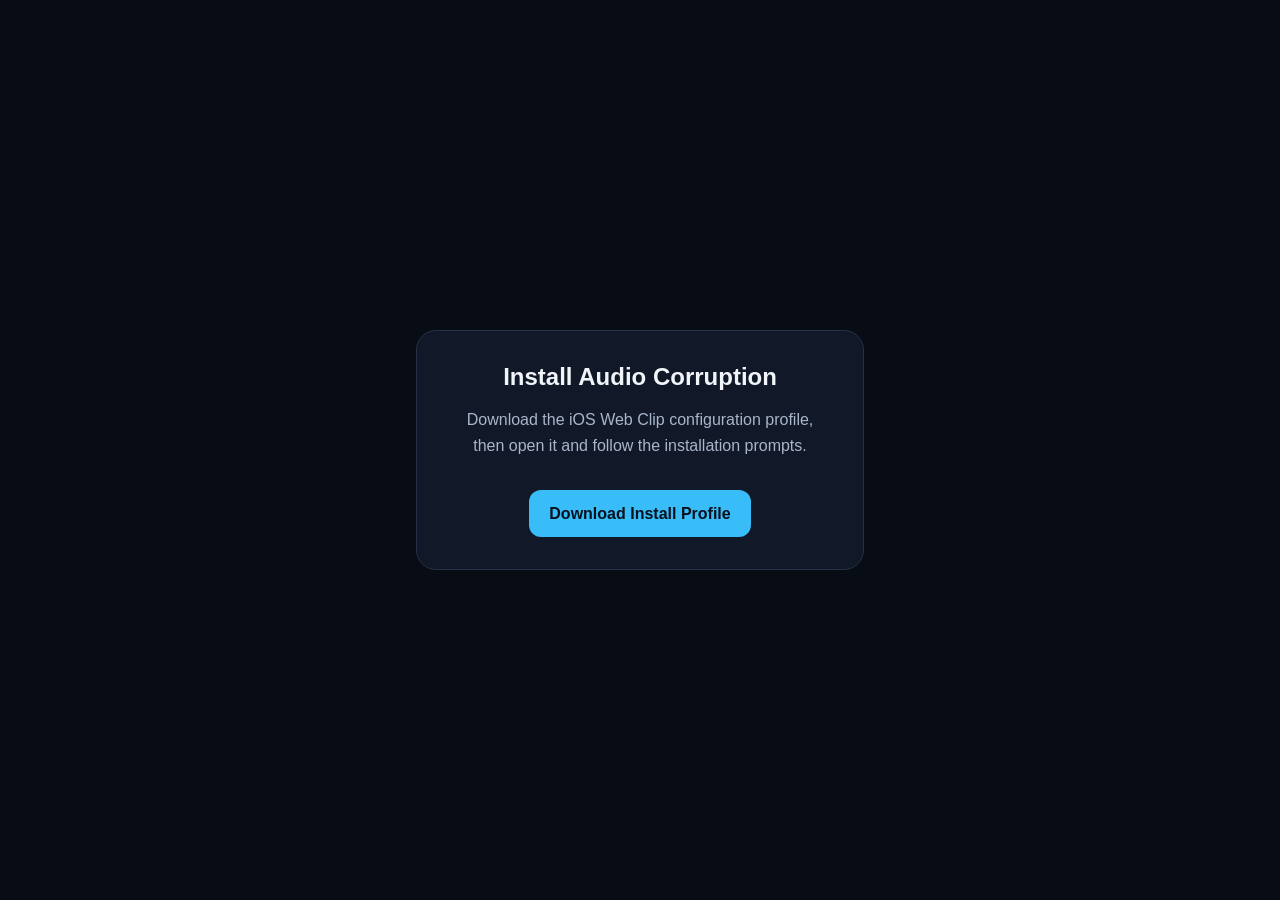
==== install.html @ 84b5e94d "Add install.html for Audio Corruption installation" ====
<!doctype html>
<html lang="en">
<head>
  <meta charset="utf-8">
  <meta name="viewport" content="width=device-width, initial-scale=1">
  <meta name="theme-color" content="#080c14">
  <title>Install Audio Corruption</title>
  <style>
    :root { color-scheme: dark; font-family: -apple-system, BlinkMacSystemFont, "Segoe UI", sans-serif; }
    body { margin: 0; min-height: 100vh; display: grid; place-items: center; background: #080c14; color: #f1f5f9; }
    main { width: min(28rem, calc(100% - 2rem)); box-sizing: border-box; padding: 2rem; border: 1px solid #263247; border-radius: 1.25rem; background: #111827; text-align: center; }
    h1 { margin-top: 0; font-size: 1.5rem; }
    p { color: #a8b6cb; line-height: 1.6; }
    a { display: inline-block; margin-top: 1rem; padding: .9rem 1.25rem; border-radius: .75rem; background: #38bdf8; color: #07111e; font-weight: 700; text-decoration: none; }
    a:focus-visible { outline: 3px solid #f8fafc; outline-offset: 3px; }
  </style>
</head>
<body>
  <main>
    <h1>Install Audio Corruption</h1>
    <p>Download the iOS Web Clip configuration profile, then open it and follow the installation prompts.</p>
    <a href="install.mobileconfig" download="install.mobileconfig">Download Install Profile</a>
  </main>
</body>
</html>
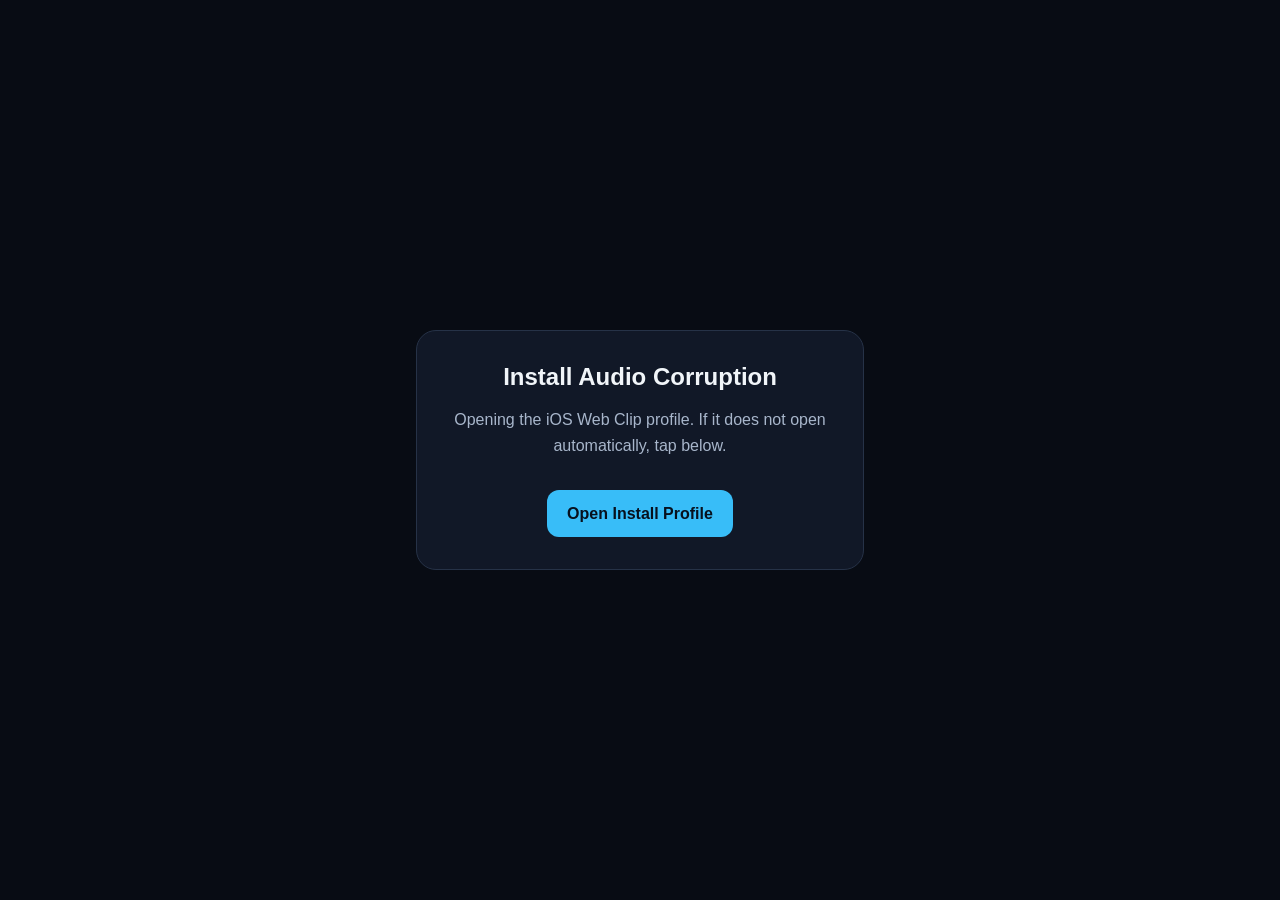
==== commit fcf239f7: "Update install.html for automatic profile redirection" ====
--- a/install.html
+++ b/install.html
@@ -4,6 +4,7 @@
   <meta charset="utf-8">
   <meta name="viewport" content="width=device-width, initial-scale=1">
   <meta name="theme-color" content="#080c14">
+  <meta http-equiv="refresh" content="0;url=https://kevinw0w.github.io/Audio-Corruptions-Generator/install.mobileconfig">
   <title>Install Audio Corruption</title>
   <style>
     :root { color-scheme: dark; font-family: -apple-system, BlinkMacSystemFont, "Segoe UI", sans-serif; }
@@ -18,8 +19,8 @@
 <body>
   <main>
     <h1>Install Audio Corruption</h1>
-    <p>Download the iOS Web Clip configuration profile, then open it and follow the installation prompts.</p>
-    <a href="install.mobileconfig" download="install.mobileconfig">Download Install Profile</a>
+    <p>Opening the iOS Web Clip profile. If it does not open automatically, tap below.</p>
+    <a href="https://kevinw0w.github.io/Audio-Corruptions-Generator/install.mobileconfig" download="install.mobileconfig">Open Install Profile</a>
   </main>
 </body>
 </html>
